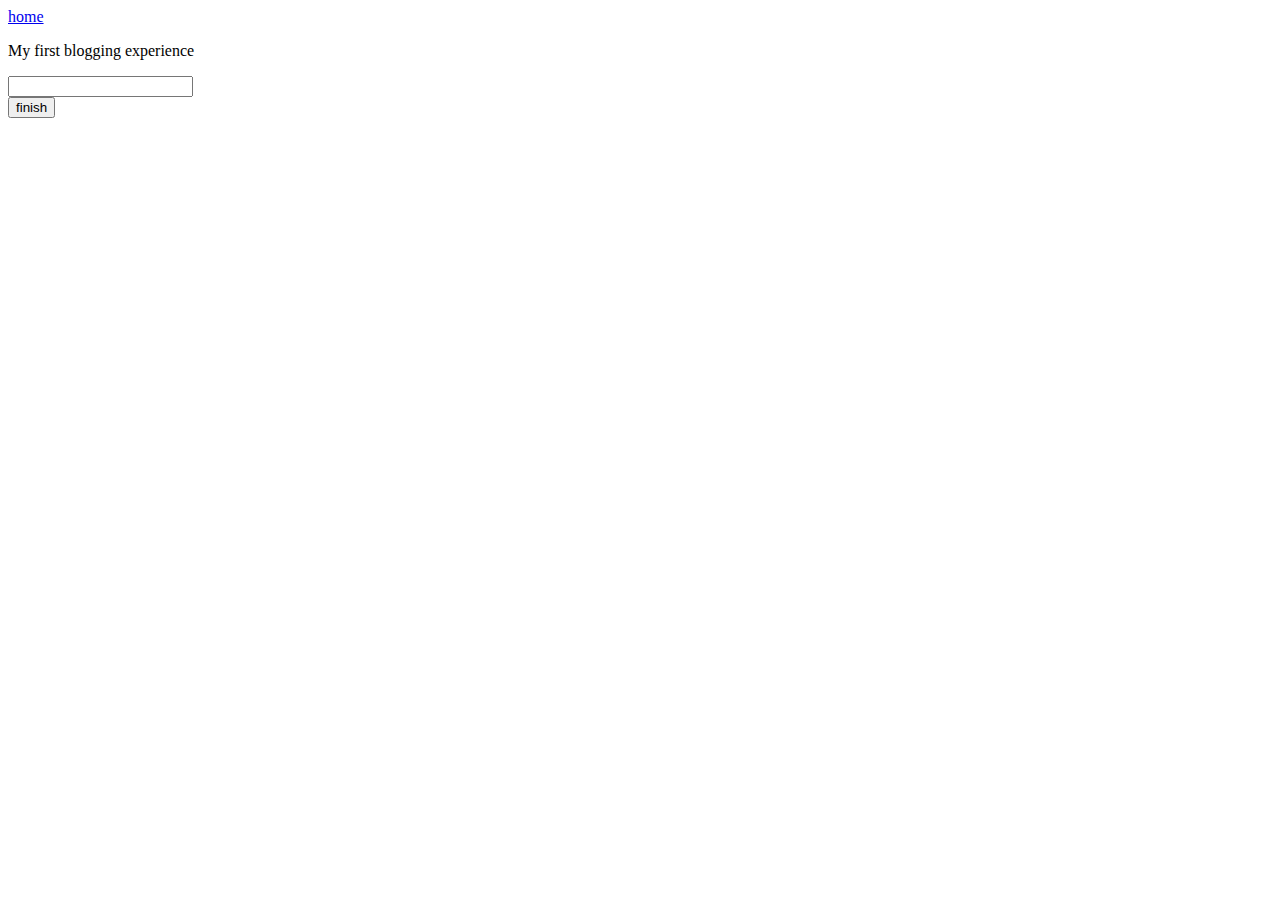
==== ui/arti-1.html @ 8e56efe2 "[imad-console] Updates ui/arti-1.html" ====
<html>
<head>
  <title>
    New Article -1
   </title>
   <!--mobile browsers below tag-->
   <meta name="viewport" conten="width-device-width" initial-scale="1"/>
</head>
<body>
  <div>
    <a href="/">home</a>
   </div>
   <div>
      <p>
        My first blogging experience
       </p>
     <div id='Comment'>
         <input type='text' id='comment1' placefolder='comment1'><br/>
         <input type='submit' id ='submitcomment' value='finish'>
     </div>
   </div>
</html>
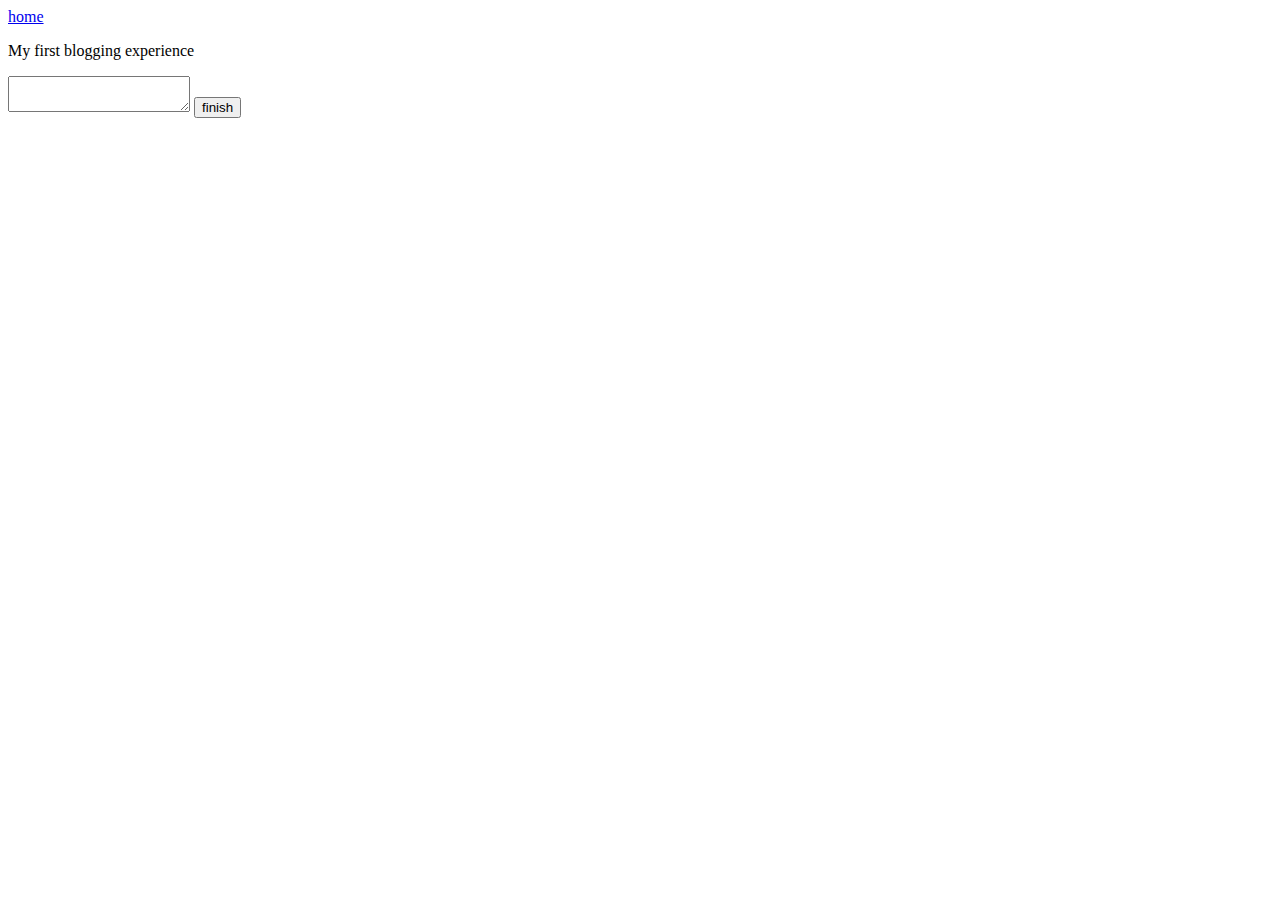
==== commit 3f492df1: "[imad-console] Updates ui/arti-1.html" ====
--- a/ui/arti-1.html
+++ b/ui/arti-1.html
@@ -15,7 +15,7 @@
         My first blogging experience
        </p>
      <div id='Comment'>
-         <input type='text' id='comment1' placefolder='comment1'><br/>
+         <textarea id='comment1'></textarea>
          <input type='submit' id ='submitcomment' value='finish'>
      </div>
    </div>
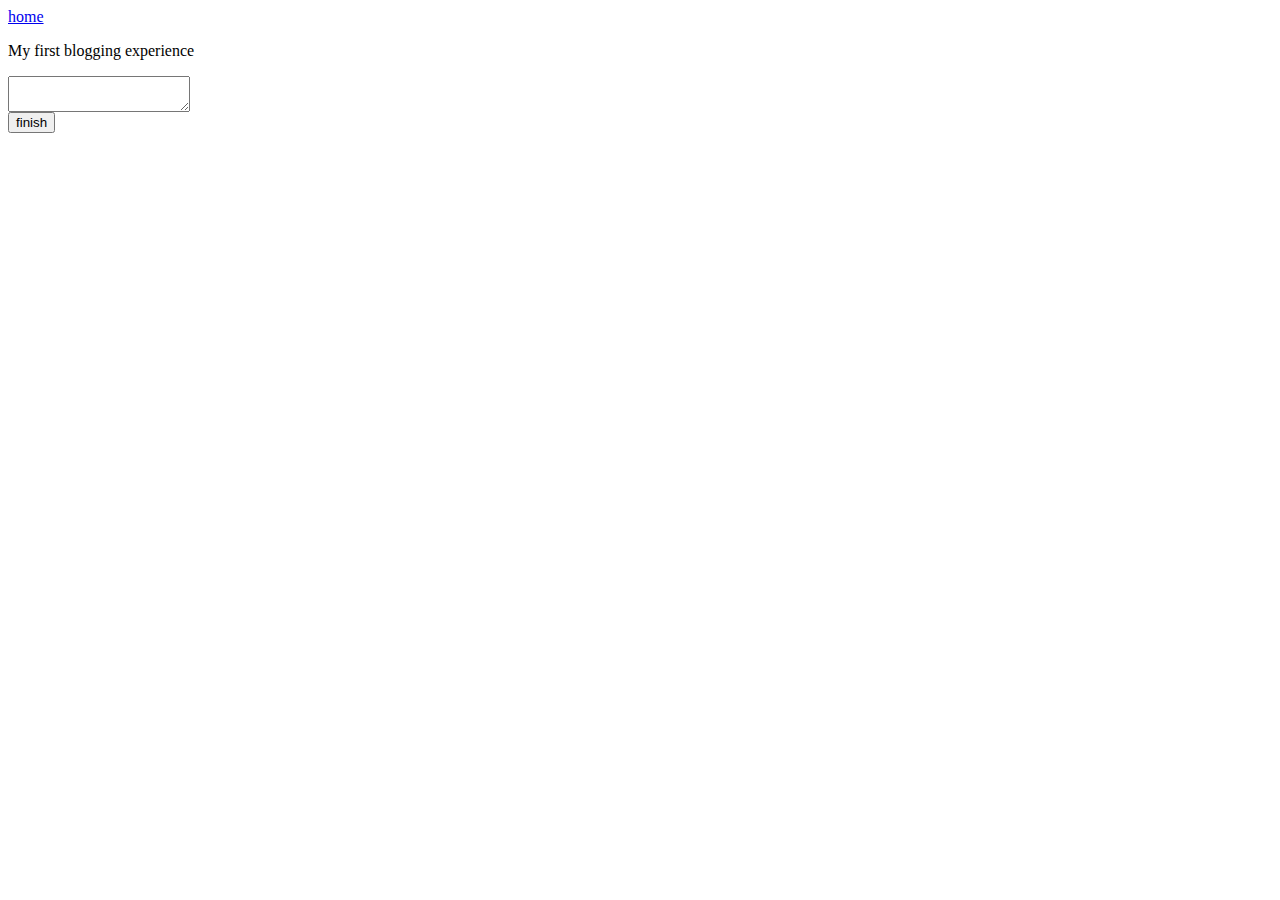
==== commit 89af1853: "[imad-console] Updates ui/arti-1.html" ====
--- a/ui/arti-1.html
+++ b/ui/arti-1.html
@@ -15,7 +15,7 @@
         My first blogging experience
        </p>
      <div id='Comment'>
-         <textarea id='comment1'></textarea>
+         <textarea id='comment1'></textarea><br/>
          <input type='submit' id ='submitcomment' value='finish'>
      </div>
    </div>
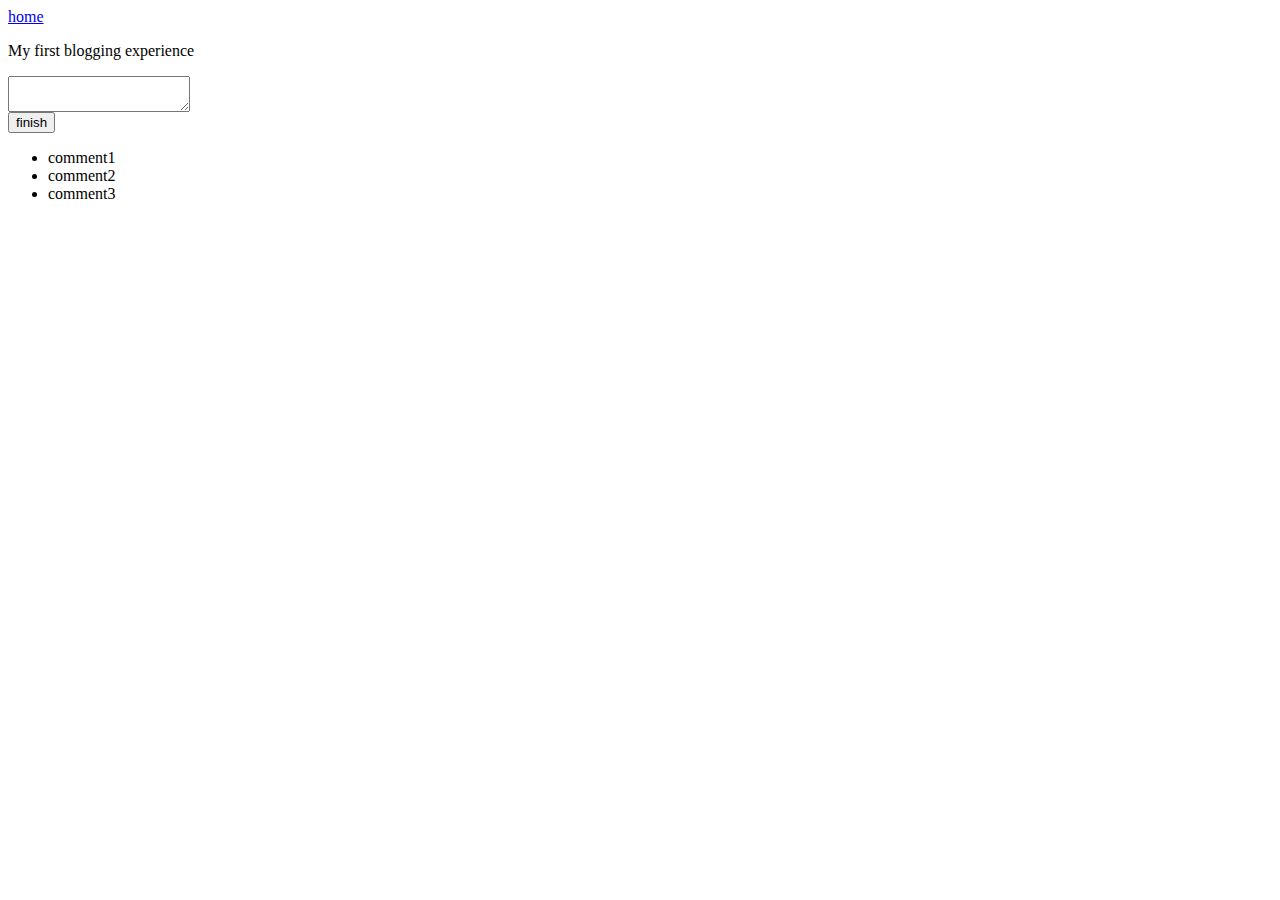
==== commit e3040ea2: "[imad-console] Updates ui/arti-1.html" ====
--- a/ui/arti-1.html
+++ b/ui/arti-1.html
@@ -10,6 +10,8 @@
   <div>
     <a href="/">home</a>
    </div>
+   <script type="text/javascript" src="/ui/articles.js">
+    </script>
    <div>
       <p>
         My first blogging experience
@@ -17,6 +19,11 @@
      <div id='Comment'>
          <textarea id='comment1'></textarea><br/>
          <input type='submit' id ='submitcomment' value='finish'>
+          <ul id="comment_section">
+                    <li>comment1</li>
+                    <li>comment2</li>
+                    <li>comment3</li>
+                </ul>
      </div>
    </div>
 </html>
